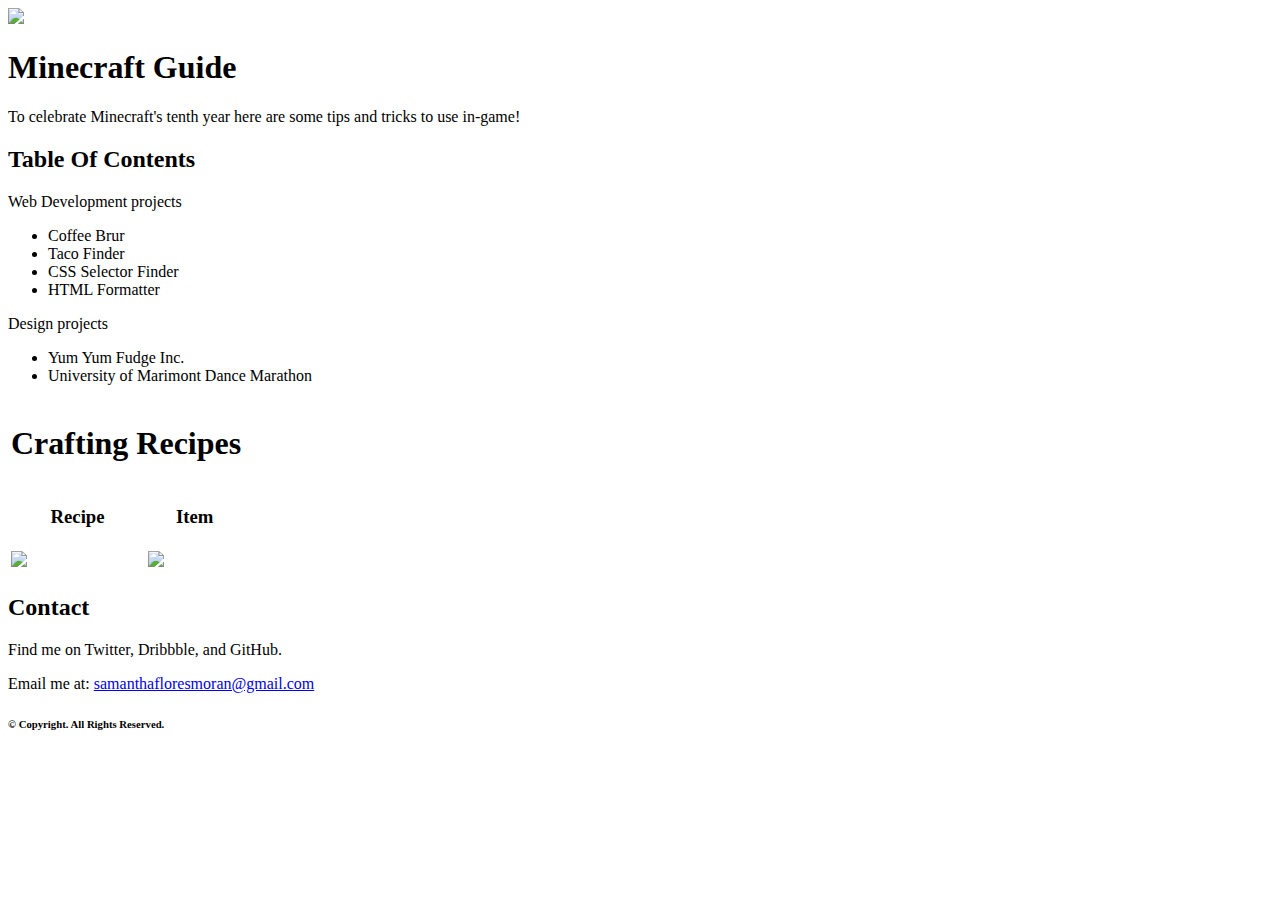
==== index.html @ 0fdf5ae2 "Create index.html" ====
<!DOCTYPE html>
<html>

<head>
  <link href="https://fonts.googleapis.com/css?family=ZCOOL+KuaiLe&display=swap" rel="stylesheet">
  <link href="https://fonts.googleapis.com/css?family=Source+Code+Pro|ZCOOL+KuaiLe&display=swap" rel="stylesheet">
  <title>Minecraft Guide</title>
  <link href="style.css" type="text/css" rel="stylesheet">
</head>

<body>
  <div class="header">
    <img src="https://www.minecraft.net/etc.clientlibs/minecraft/clientlibs/main/resources/img/anniversary/hero_10yearslogo.png" />
    <h1>Minecraft Guide</h1>
    <p class="about-me">To celebrate Minecraft's tenth year here are some tips and tricks to use in-game!</p>
  </div>

  <div class="tips">
  <h2>Table Of Contents</h2>
  <p class="title">Web Development projects</p>
  <ul>
    <li>Coffee Brur</li>
    <li>Taco Finder</li>
    <li>CSS Selector Finder</li>
    <li>HTML Formatter</li>
  </ul>

  <p class="title">Design projects</p>
  <ul>
    <li>Yum Yum Fudge Inc.</li>
    <li>University of Marimont Dance Marathon</li>
  </ul>
  </div>
  <div class="craft">
    <table>
      <thead>
        <tr>
          <th colspan="4">
          <h1>
            Crafting Recipes
          </h1>
          </th>
        </tr>
        <tr>
          <th>
            <h3>
              Recipe
            </h3>
          </th>
          <th>
            <h3>
              Item
            </h3>
          </th>
        </tr>
      </thead>
      <tbody>
        <tr>
          <td class="left">
           <img src="http://www.minecraftinformation.com/images/recipe-diamond-pickaxe.png">
          </td>
          <td>
            <img src="https://www.sccpre.cat/mypng/full/42-427556_minecraft-pickaxe-png.png">
          </td>
        </tr>
      </tbody>
    </table>
  </div>
  <h2>Contact</h2>
  <p>Find me on Twitter, Dribbble, and GitHub.</p>
  <p> Email me at: <a href="mailto: samanthafloresmoran@gmail.com"> samanthafloresmoran@gmail.com</a></p>

  <h6>&copy; Copyright. All Rights Reserved.</h6>
</body>

</html>
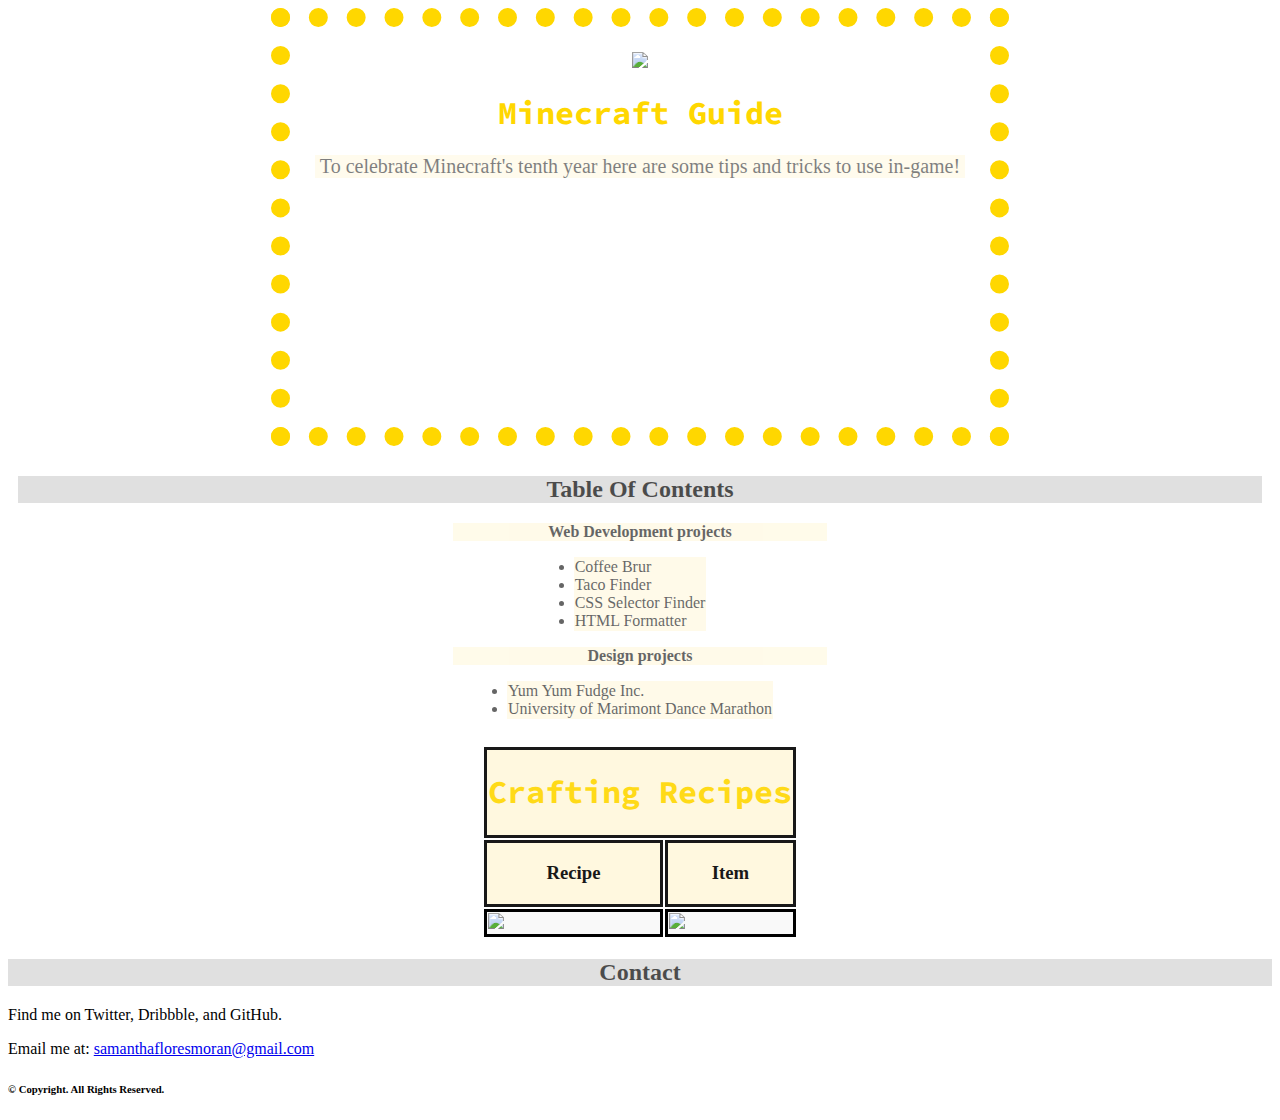
==== commit 0099c174: "Update index.html" ====
--- a/index.html
+++ b/index.html
@@ -16,48 +16,42 @@
   </div>
 
   <div class="tips">
-  <h2>Table Of Contents</h2>
-  <p class="title">Web Development projects</p>
-  <ul>
-    <li>Coffee Brur</li>
-    <li>Taco Finder</li>
-    <li>CSS Selector Finder</li>
-    <li>HTML Formatter</li>
-  </ul>
+    <h2>Table Of Contents</h2>
+    <p class="title">Web Development projects</p>
+    <ul>
+      <li>Coffee Brur</li>
+      <li>Taco Finder</li>
+      <li>CSS Selector Finder</li>
+      <li>HTML Formatter</li>
+    </ul>
 
-  <p class="title">Design projects</p>
-  <ul>
-    <li>Yum Yum Fudge Inc.</li>
-    <li>University of Marimont Dance Marathon</li>
-  </ul>
+    <p class="title">Design projects</p>
+    <ul>
+      <li>Yum Yum Fudge Inc.</li>
+      <li>University of Marimont Dance Marathon</li>
+    </ul>
   </div>
   <div class="craft">
     <table>
       <thead>
         <tr>
           <th colspan="4">
-          <h1>
-            Crafting Recipes
-          </h1>
+            <h1>Crafting Recipes</h1>
           </th>
         </tr>
         <tr>
           <th>
-            <h3>
-              Recipe
-            </h3>
+            <h3>Recipe</h3>
           </th>
           <th>
-            <h3>
-              Item
-            </h3>
+            <h3>Item</h3>
           </th>
         </tr>
       </thead>
       <tbody>
         <tr>
           <td class="left">
-           <img src="http://www.minecraftinformation.com/images/recipe-diamond-pickaxe.png">
+            <img src="http://www.minecraftinformation.com/images/recipe-diamond-pickaxe.png">
           </td>
           <td>
             <img src="https://www.sccpre.cat/mypng/full/42-427556_minecraft-pickaxe-png.png">
@@ -74,4 +68,3 @@
 </body>
 
 </html>
- 
--- a/style.css
+++ b/style.css
@@ -0,0 +1,81 @@
+.header{
+  height: 350px;
+  padding: 25px;
+  text-align: center;
+  background-image: url(https://ih1.redbubble.net/image.402934143.1063/flat,550x550,075,f.u2.jpg);
+  border: 19px dotted Gold;
+  width: 650px;
+  margin: 0 auto;
+  
+}
+
+.about-me{
+  font-size: 20px;
+  opacity: 0.5;
+  background-color: cornsilk;
+}
+
+.title{
+  font-weight: bold;
+  background-color: cornsilk;
+  opacity: 0.6;
+  width: 30%;
+  margin: 0 auto;
+}
+
+h1{
+  font-family: 'Source Code Pro', monospace;
+  color: gold;
+}
+
+body{
+  font-family: Georgia;
+  background-image: url("https://wallpaperplay.com/walls/full/0/8/7/234852.jpg");
+}
+
+
+img{
+  height: 250px;
+}
+
+.tips{
+  text-align: center;
+  padding: 10px;
+  margin: 0 auto;
+}
+
+ul {
+  padding: 1px;
+  text-align: left;
+  display: inline-block;
+  background-color: cornsilk; 
+  opacity: 0.6;
+}
+
+h2{
+  text-align: center;
+  background-color: lightgrey;
+  opacity: 0.7;
+}
+
+th{
+  border: 3px solid black;
+  background-color: cornsilk;
+  opacity: 0.9;
+}
+
+td{
+  border: 3px solid black;
+  background-color: rgba(245,245,245, 0.6);
+  
+}
+
+.craft{
+  margin: 0 auto; 
+  position: center;  
+}
+
+table{
+  margin: 0 auto;
+  position: center;
+}
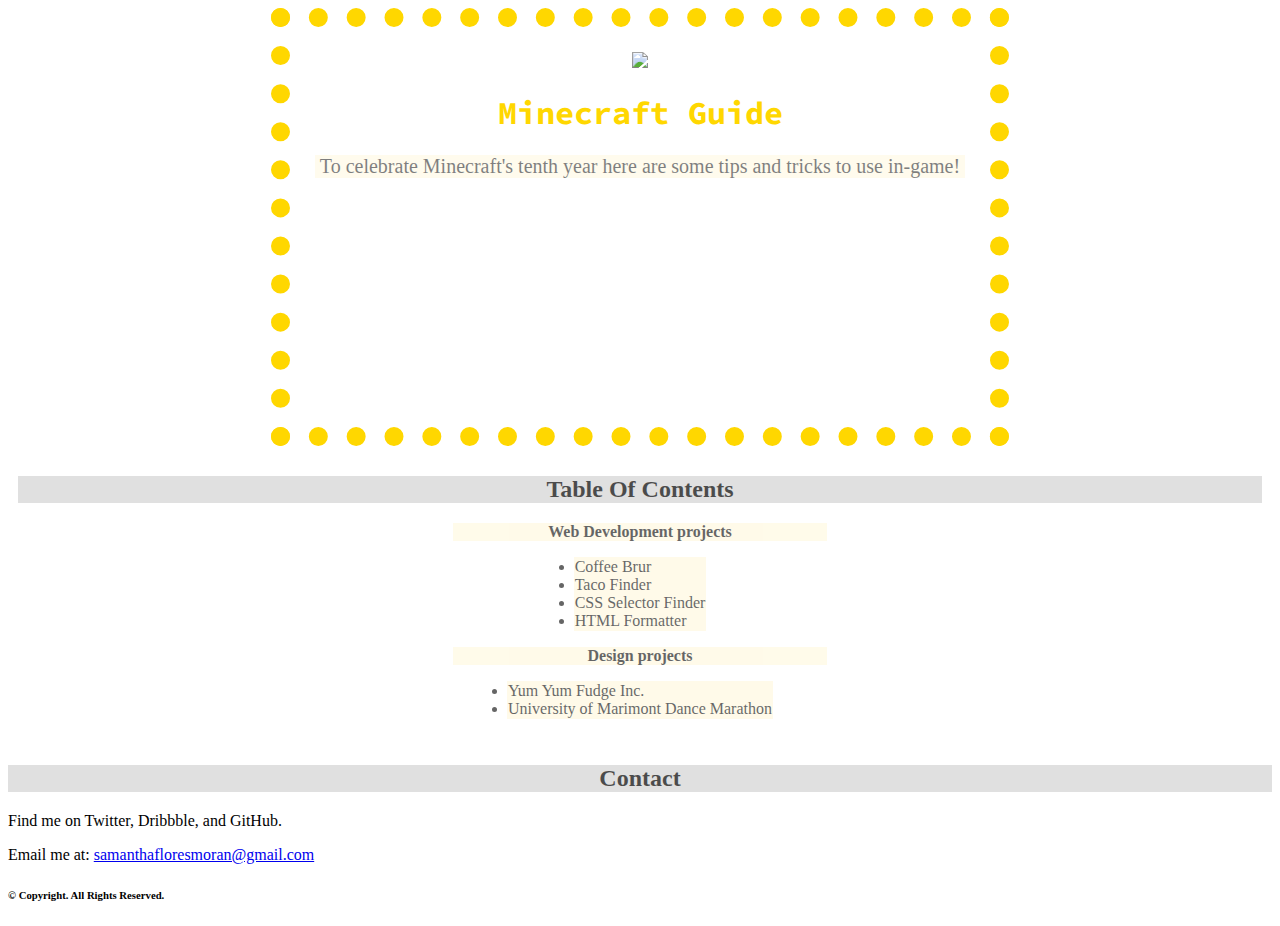
==== commit 743af5a4: "Update index.html" ====
--- a/index.html
+++ b/index.html
@@ -31,35 +31,7 @@
       <li>University of Marimont Dance Marathon</li>
     </ul>
   </div>
-  <div class="craft">
-    <table>
-      <thead>
-        <tr>
-          <th colspan="4">
-            <h1>Crafting Recipes</h1>
-          </th>
-        </tr>
-        <tr>
-          <th>
-            <h3>Recipe</h3>
-          </th>
-          <th>
-            <h3>Item</h3>
-          </th>
-        </tr>
-      </thead>
-      <tbody>
-        <tr>
-          <td class="left">
-            <img src="http://www.minecraftinformation.com/images/recipe-diamond-pickaxe.png">
-          </td>
-          <td>
-            <img src="https://www.sccpre.cat/mypng/full/42-427556_minecraft-pickaxe-png.png">
-          </td>
-        </tr>
-      </tbody>
-    </table>
-  </div>
+  
   <h2>Contact</h2>
   <p>Find me on Twitter, Dribbble, and GitHub.</p>
   <p> Email me at: <a href="mailto: samanthafloresmoran@gmail.com"> samanthafloresmoran@gmail.com</a></p>
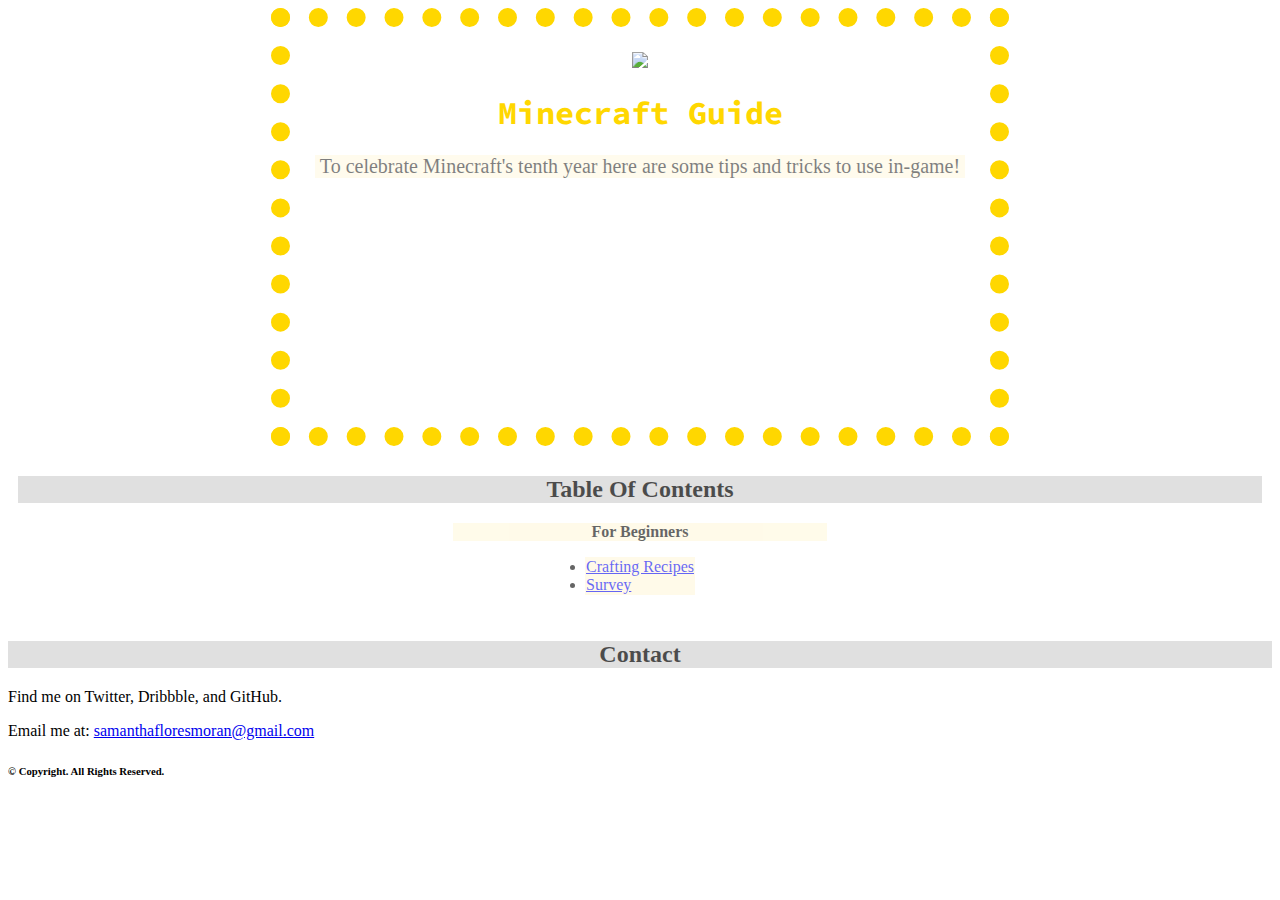
==== commit 8a08b3e2: "Update index.html" ====
--- a/index.html
+++ b/index.html
@@ -17,26 +17,23 @@
 
   <div class="tips">
     <h2>Table Of Contents</h2>
-    <p class="title">Web Development projects</p>
+    <p class="title">For Beginners</p>
     <ul>
-      <li>Coffee Brur</li>
-      <li>Taco Finder</li>
-      <li>CSS Selector Finder</li>
-      <li>HTML Formatter</li>
+      <li> <a href="recipe.txt"> Crafting Recipes</a></li>
+      <li><a href="survey.txt">Survey</a></li>
     </ul>
 
-    <p class="title">Design projects</p>
-    <ul>
-      <li>Yum Yum Fudge Inc.</li>
-      <li>University of Marimont Dance Marathon</li>
-    </ul>
+    
   </div>
   
+  
+  <div class="contact">
   <h2>Contact</h2>
   <p>Find me on Twitter, Dribbble, and GitHub.</p>
   <p> Email me at: <a href="mailto: samanthafloresmoran@gmail.com"> samanthafloresmoran@gmail.com</a></p>
 
   <h6>&copy; Copyright. All Rights Reserved.</h6>
+  </div>
 </body>
 
 </html>
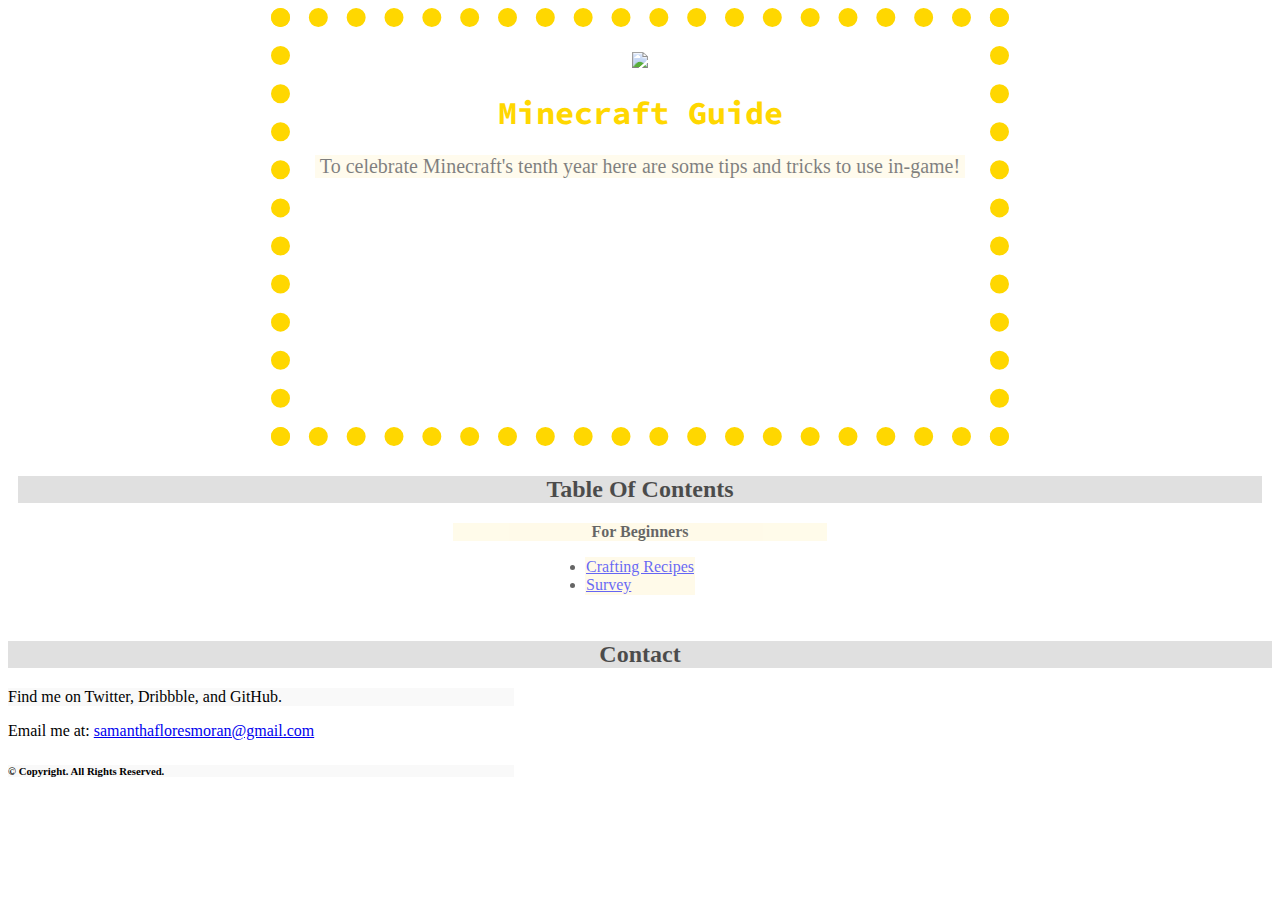
==== commit 67e4a8d5: "Update index.html" ====
--- a/index.html
+++ b/index.html
@@ -19,8 +19,8 @@
     <h2>Table Of Contents</h2>
     <p class="title">For Beginners</p>
     <ul>
-      <li> <a href="recipe.txt"> Crafting Recipes</a></li>
-      <li><a href="survey.txt">Survey</a></li>
+      <li> <a href="recipe.html"> Crafting Recipes</a></li>
+      <li><a href="survey.html">Survey</a></li>
     </ul>
 
     
@@ -29,10 +29,10 @@
   
   <div class="contact">
   <h2>Contact</h2>
-  <p>Find me on Twitter, Dribbble, and GitHub.</p>
-  <p> Email me at: <a href="mailto: samanthafloresmoran@gmail.com"> samanthafloresmoran@gmail.com</a></p>
+  <p class="turtle">Find me on Twitter, Dribbble, and GitHub.</p>
+  <pclass="turtle"> Email me at: <a href="mailto: samanthafloresmoran@gmail.com"> samanthafloresmoran@gmail.com</a></p>
 
-  <h6>&copy; Copyright. All Rights Reserved.</h6>
+  <h6 class="turtle">&copy; Copyright. All Rights Reserved.</h6>
   </div>
 </body>
 
--- a/style.css
+++ b/style.css
@@ -79,3 +79,26 @@
   margin: 0 auto;
   position: center;
 }
+
+
+form {
+  text-align: center;
+  line-height: 30px;
+  height: 80%;
+  overflow: auto;
+  margin-top: %;
+  background-color: rgba(237, 239, 242, 0.6);
+}
+
+img.steve{
+  display: block;
+  margin-left: auto;
+  margin-right: auto;
+  height: 250px;
+  opacity: 0.9;
+}
+
+.turtle{
+  background-color: rgba(245,245,245,0.6);
+  width: 40%;
+}
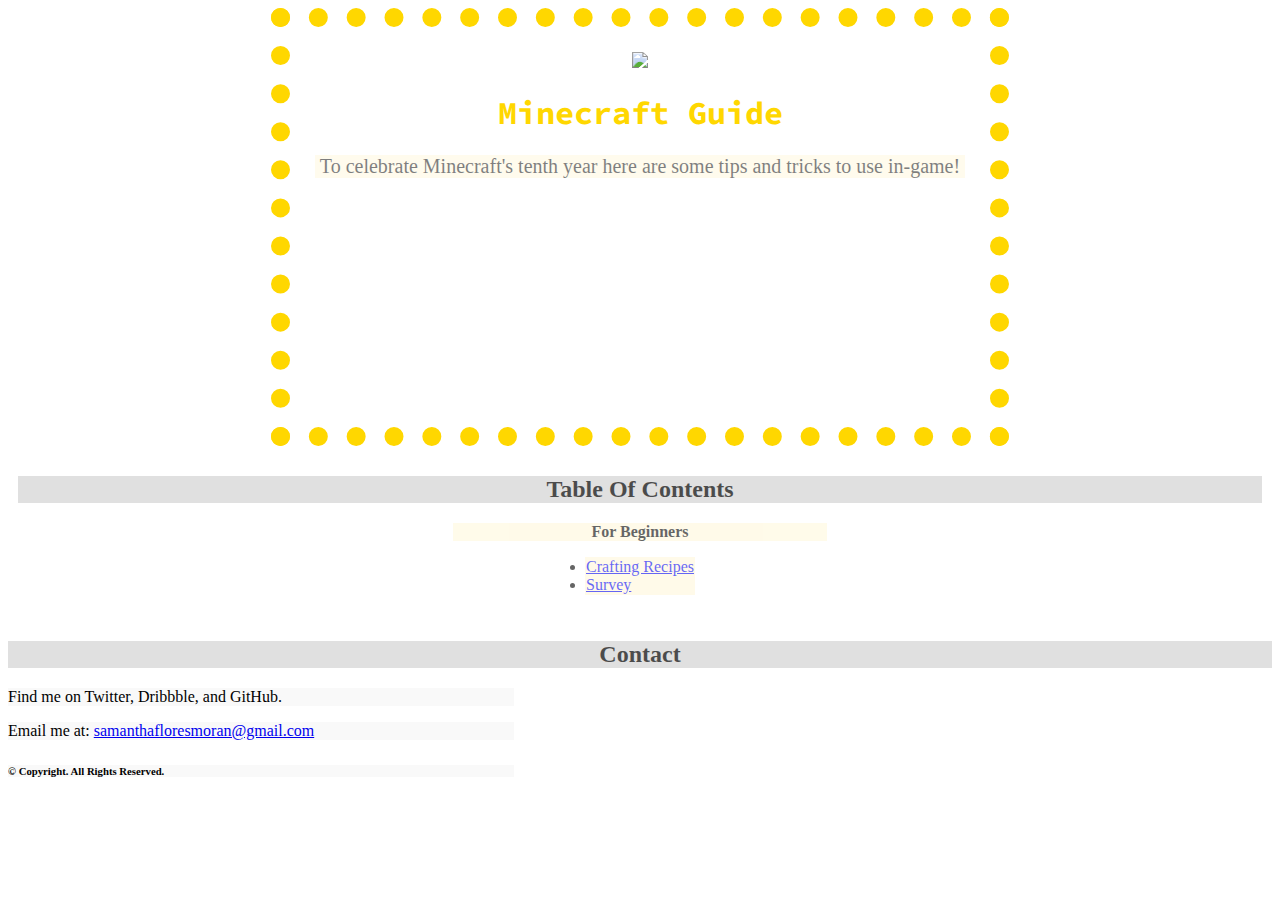
==== commit cd8f3ddd: "Update index.html" ====
--- a/index.html
+++ b/index.html
@@ -30,7 +30,7 @@
   <div class="contact">
   <h2>Contact</h2>
   <p class="turtle">Find me on Twitter, Dribbble, and GitHub.</p>
-  <pclass="turtle"> Email me at: <a href="mailto: samanthafloresmoran@gmail.com"> samanthafloresmoran@gmail.com</a></p>
+  <p class="turtle"> Email me at: <a href="mailto: samanthafloresmoran@gmail.com"> samanthafloresmoran@gmail.com</a></p>
 
   <h6 class="turtle">&copy; Copyright. All Rights Reserved.</h6>
   </div>
